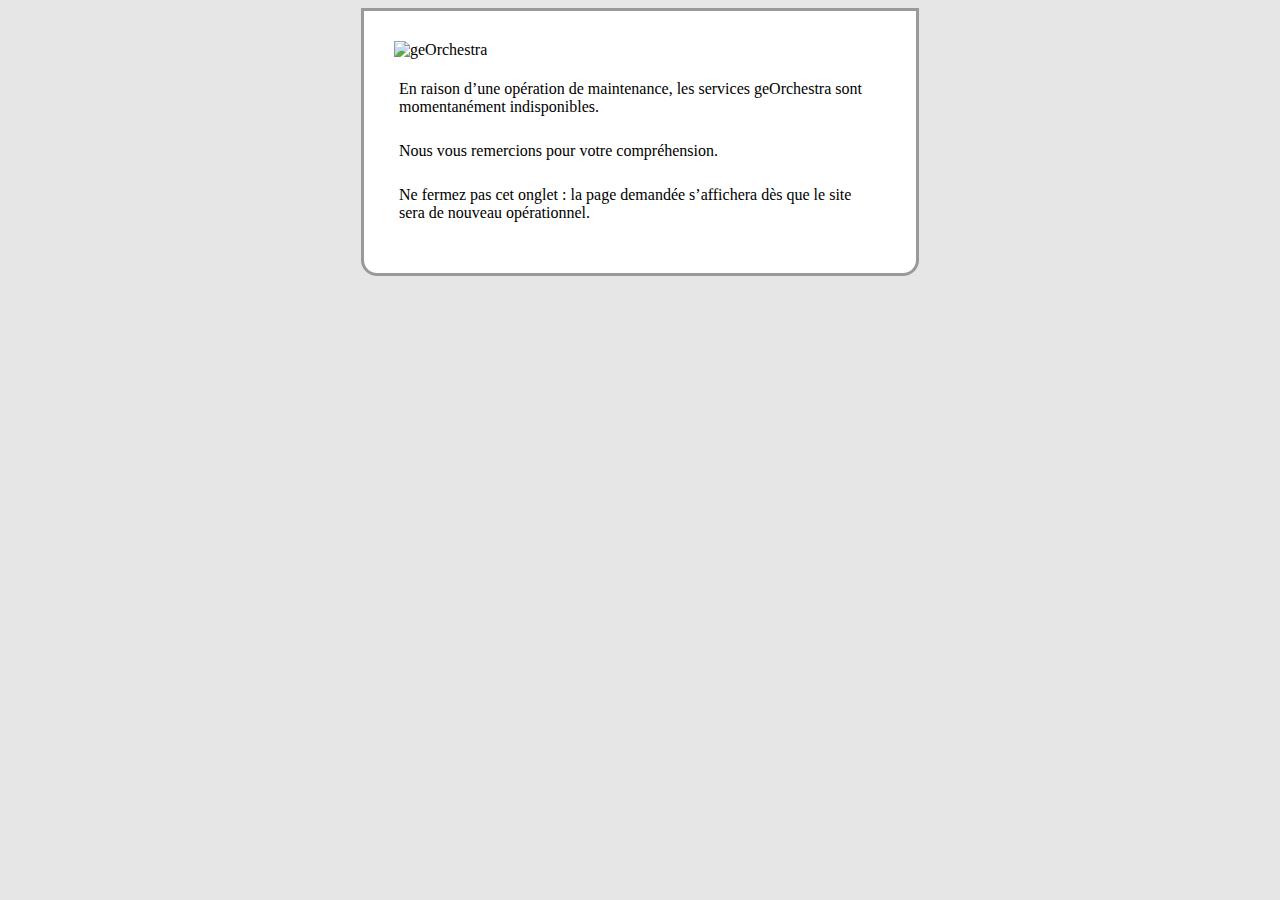
==== errors/50x.html @ e2a08b4d "error documents" ====
<html>
  <head>
    <meta http-equiv="content-type" content="text/html; charset=utf-8" />
    <meta http-equiv="cache-control" content="no-cache" />
    <meta http-equiv="pragma" content="no-cache" />
    <meta name="robots" content="none" />
    <meta name="googlebot" content="noarchive" />
    <title>Site en maintenance</title>
    <style type="text/css">
      body {
        background-color:#e6e6e6;
        font-family:Calibri;
        text-align:center;
      }
      #wrapper {
        background:#fff;
        width:492px;
        position:relative;
        margin-left:auto;
        margin-right:auto;
        text-align:left;
        border:3px solid #999;
        overflow:hidden;
	padding: 30px;
        border-bottom-right-radius: 16px;
        border-bottom-left-radius: 16px;
      }
      #wrapper p {
        padding:5px;
      }
    </style>
  </head>
  <body lang=FR>
    <div id="wrapper">
      <img src="http://www.georchestra.org/public/logos/georchestra_logo.png" alt="geOrchestra" />
      <p>
        En raison d’une opération de maintenance, les
        services geOrchestra sont momentanément indisponibles.
      </p>
      <p>Nous vous remercions pour votre compréhension.</p>
      <p>Ne fermez pas cet onglet : la page demandée s’affichera dès que le site sera de nouveau opérationnel.</p>
    </div>
  </body>
  <script>
    window.setTimeout(function() {window.location.href = window.location.href}, 5000);
  </script>
</html>
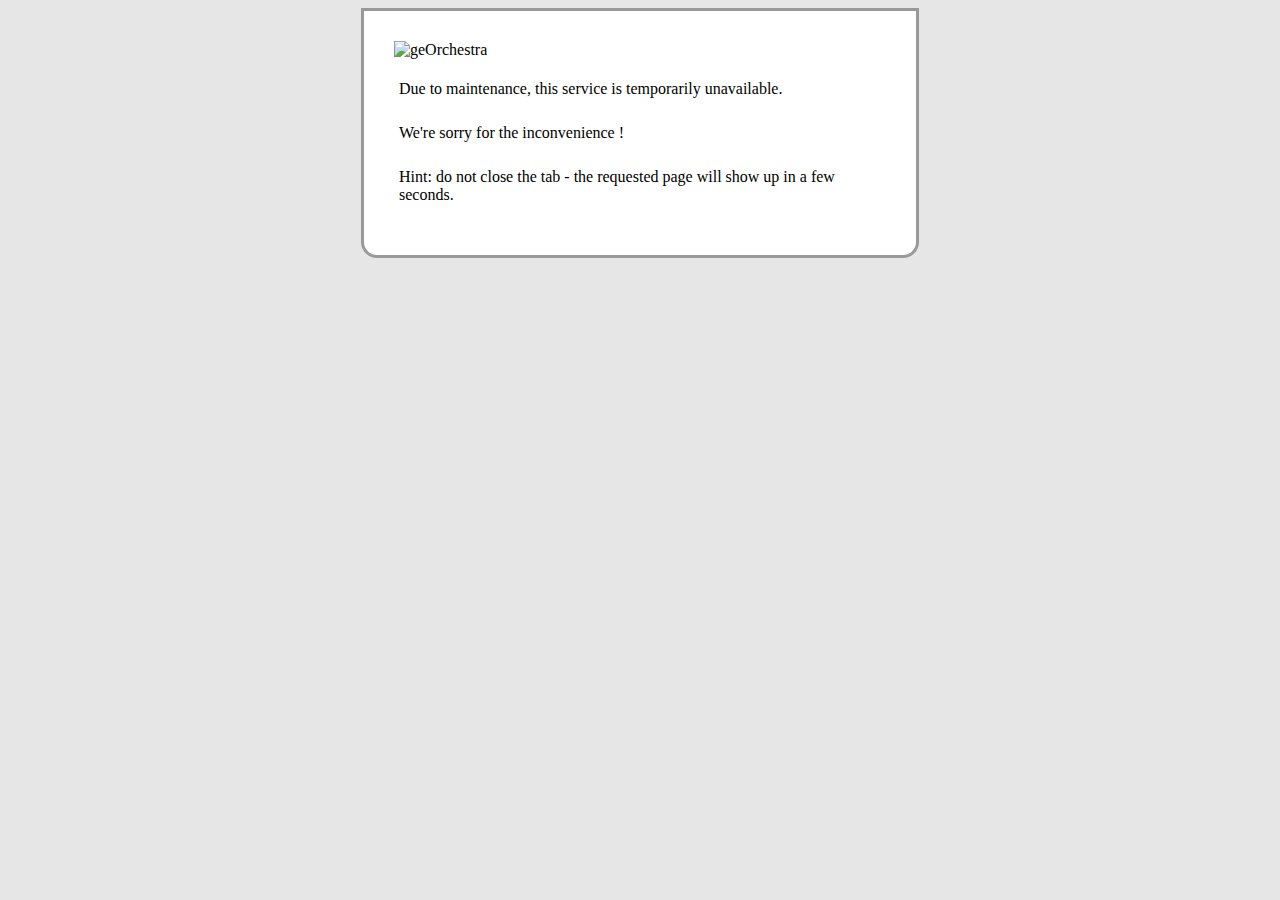
==== commit 783c1f87: "translate 50x page to eng" ====
--- a/errors/50x.html
+++ b/errors/50x.html
@@ -34,11 +34,10 @@
     <div id="wrapper">
       <img src="http://www.georchestra.org/public/logos/georchestra_logo.png" alt="geOrchestra" />
       <p>
-        En raison d’une opération de maintenance, les
-        services geOrchestra sont momentanément indisponibles.
+        Due to maintenance, this service is temporarily unavailable.
       </p>
-      <p>Nous vous remercions pour votre compréhension.</p>
-      <p>Ne fermez pas cet onglet : la page demandée s’affichera dès que le site sera de nouveau opérationnel.</p>
+      <p>We're sorry for the inconvenience !</p>
+      <p>Hint: do not close the tab - the requested page will show up in a few seconds.</p>
     </div>
   </body>
   <script>
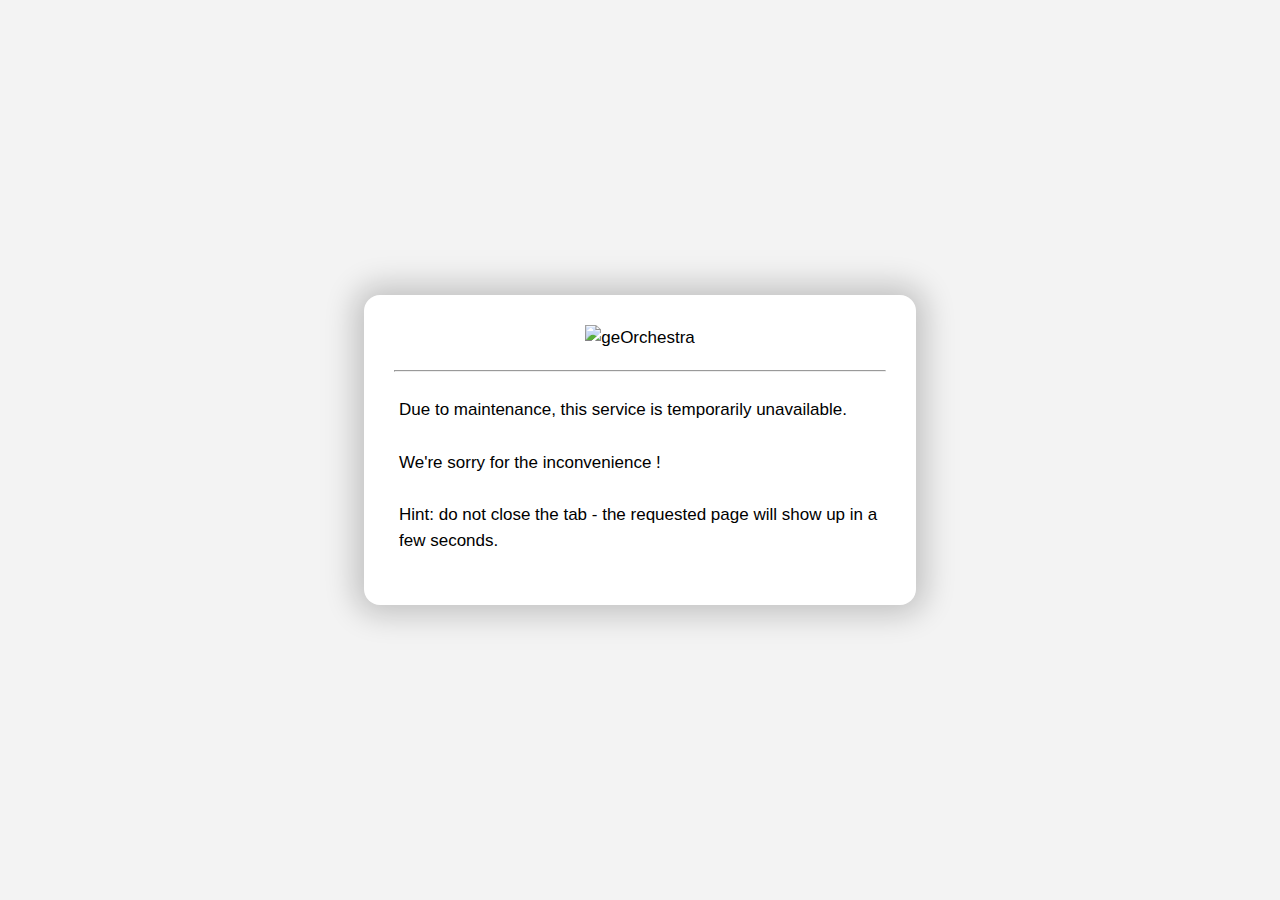
==== commit 40cf382f: "feat: update robots.txt to start with user-agent and update design of 50x error" ====
--- a/errors/50x.html
+++ b/errors/50x.html
@@ -5,43 +5,54 @@
     <meta http-equiv="pragma" content="no-cache" />
     <meta name="robots" content="none" />
     <meta name="googlebot" content="noarchive" />
+    <meta name="refresh" content="5">
     <title>Site en maintenance</title>
     <style type="text/css">
       body {
-        background-color:#e6e6e6;
-        font-family:Calibri;
-        text-align:center;
+        width: 100vw;
+        height: 100vh;
+        margin: 0;
+        padding: 0;
+        display: flex;
+        align-items: center;
+        justify-content: center;
+        background-color: #f3f3f3;
+        font-family: Lato, sans-serif;
+        font-size: 17px;
+        line-height: 150%;
+        text-align: center;
       }
+
       #wrapper {
-        background:#fff;
-        width:492px;
-        position:relative;
-        margin-left:auto;
-        margin-right:auto;
-        text-align:left;
-        border:3px solid #999;
-        overflow:hidden;
-	padding: 30px;
-        border-bottom-right-radius: 16px;
-        border-bottom-left-radius: 16px;
+        background: #fff;
+        width: 492px;
+        position: relative;
+        margin-left: auto;
+        margin-right: auto;
+        text-align: left;
+        overflow: hidden;
+        padding: 30px;
+        border-radius: 16px;
+        box-shadow: 0 0 30px 10px rgba(0, 0, 0, 0.2);
       }
+
       #wrapper p {
-        padding:5px;
+        padding: 5px;
       }
     </style>
   </head>
-  <body lang=FR>
-    <div id="wrapper">
-      <img src="http://www.georchestra.org/public/logos/georchestra_logo.png" alt="geOrchestra" />
-      <p>
-        Due to maintenance, this service is temporarily unavailable.
-      </p>
-      <p>We're sorry for the inconvenience !</p>
-      <p>Hint: do not close the tab - the requested page will show up in a few seconds.</p>
+  <body lang=EN>
+  <div id="wrapper">
+    <div style="display: flex; align-content: center; justify-content: center">
+      <img src="http://www.georchestra.org/public/georchestra-logo.svg" alt="geOrchestra" style="max-width: 100%"/>
     </div>
+    <hr style="margin: 20px 0">
+    <p>
+      Due to maintenance, this service is temporarily unavailable.
+    </p>
+    <p>We're sorry for the inconvenience !</p>
+    <p>Hint: do not close the tab - the requested page will show up in a few seconds.</p>
+  </div>
   </body>
-  <script>
-    window.setTimeout(function() {window.location.href = window.location.href}, 5000);
-  </script>
 </html>
 
